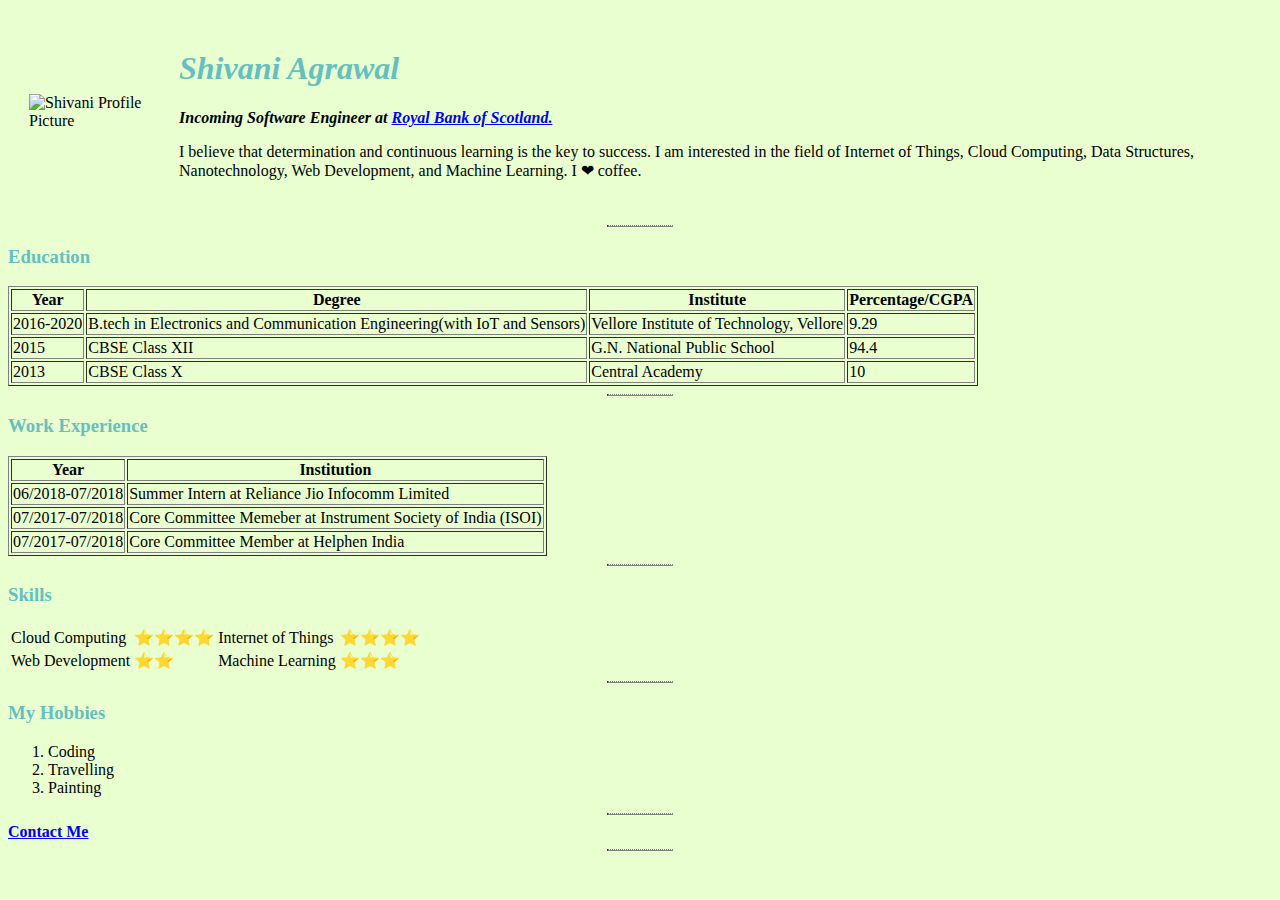
==== index.html @ 1dc886a2 "Initial Commit" ====
<!DOCTYPE html>
<html lang="en">
<head>
    <meta charset="UTF-8">
    <title>Shivani's Personal Site</title>
    <link rel="stylesheet" href="css/styles.css">
</head>
<body>
    <table cellspacing="20">
        <tr>
            <td><image src ="C:\Users\user\Desktop\Web Development\HTML - Personal Site\Images\Shivani's Photo.png" alt="Shivani Profile Picture"></image></td>
            <td><h1><i>Shivani Agrawal</i></h1>
                <p><em><strong>Incoming Software Engineer at <a href=" https://www.rbs.com/">Royal Bank of Scotland.</strong></a></em></p>
                <p>I believe that determination and continuous learning is the key to success. I am interested in the field of Internet of Things, Cloud Computing, Data Structures, Nanotechnology, Web Development, and Machine Learning. I ❤ coffee.</p>   
            </td>
        </tr>                   
    </table>
    
    <hr>
    <h3><strong>Education</strong></h3>
        <table border="1" >
            <thead>
                <tr>
                    <th>
                        Year
                    </th>
                    <th>
                        Degree
                    </th>
                    <th>
                        Institute
                    </th>
                    <th>
                        Percentage/CGPA
                    </th>
                </tr>
            </thead>

            <tbody>
                <tr>
                    <td>
                        2016-2020
                    </td>
                    <td>
                        B.tech in Electronics and Communication Engineering(with IoT and Sensors)
                    </td>
                    <td>
                        Vellore Institute of Technology, Vellore
                    </td>
                    <td>
                        9.29
                    </td>
                </tr>
                <tr>
                    <td>
                        2015
                    </td>
                    <td>
                        CBSE Class XII
                    </td>
                    <td>
                        G.N. National Public School
                    </td>
                    <td>
                        94.4
                    </td>
                </tr>
                <tr>
                    <td>
                        2013
                    </td>
                    <td>
                        CBSE Class X
                    </td>
                    <td>
                        Central Academy
                    </td>
                    <td>
                        10
                    </td>
                </tr>
            </tbody>
        </table>
    <hr>
    <h3>Work Experience</h3>
    <table border=1>
        <thead>
            <tr>
                <th>Year</th>
                <th>Institution</th>
            </tr>
        </thead>
        <tbody>
        <tr>
            <td>06/2018-07/2018</td>
            <td>Summer Intern at Reliance Jio Infocomm Limited</td>
        </tr>
        <tr>
            <td>07/2017-07/2018</td>
            <td>Core Committee Memeber at Instrument Society of India (ISOI)</td>
        </tr>
        <tr>
            <td>07/2017-07/2018</td>
            <td>Core Committee Member at Helphen India</td>
        </tr>
        </tbody>     
    </table>
    <hr>

    
    <h3>Skills</h3>

    <table "cellspacing" = 1>
        <tbody>
            <tr>
                <td>
                    Cloud Computing
                </td>
                <td>
                    ⭐⭐⭐⭐
                </td>
    
                <td>
                    Internet of Things
                </td>
                <td>
                    ⭐⭐⭐⭐
                </td>
        
            </tr>
        
            <tr>
                <td>
                    Web Development
                </td>
                <td>
                    ⭐⭐
                </td>

                <td>
                    Machine Learning
                </td>
                <td>
                    ⭐⭐⭐
                </td>   
            </tr>
        </tbody>
    </table>  
    </table>
    <hr>
    <h3><strong>My Hobbies</strong></h3>
        <ol>
            <li>Coding</li>
            <li>Travelling</li>
            <li>Painting</li>
        </ol>
    <hr>
    <a href = "contact.html"><strong>Contact Me</strong></a>
    <hr>

    
</body>
</html>
---- css/styles.css ----
body{
    background-color:#eaffd0;
}
hr{
    border-top-style:dotted;
    border-color:grey;
    width:5%;
}
h1{
    color: #66BFBF;
}
h3{
    color:  #66BFBF;
}
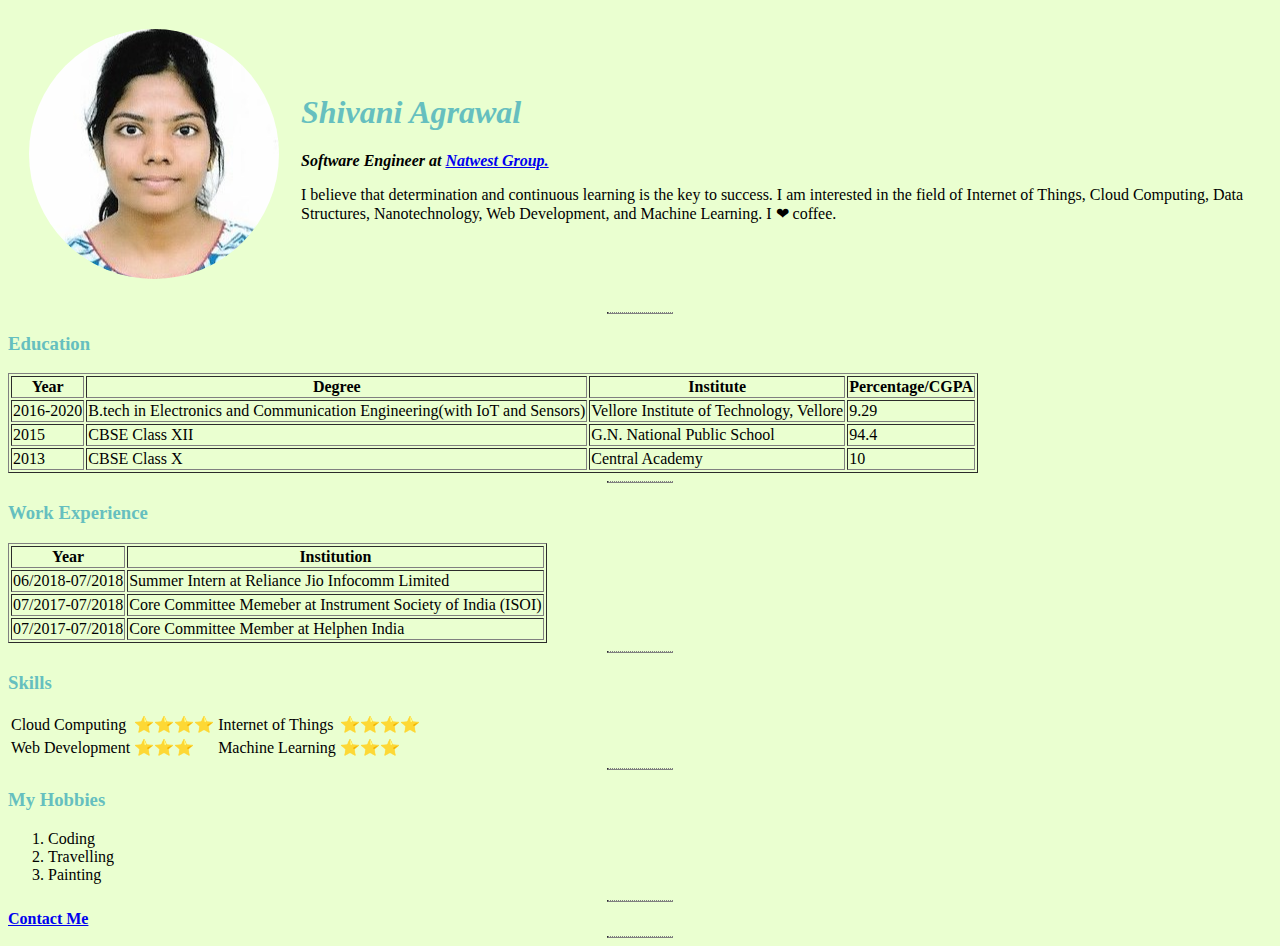
==== commit 44df2528: "Adding Screenshots" ====
--- a/index.html
+++ b/index.html
@@ -1,86 +1,94 @@
 <!DOCTYPE html>
 <html lang="en">
+
 <head>
     <meta charset="UTF-8">
     <title>Shivani's Personal Site</title>
     <link rel="stylesheet" href="css/styles.css">
 </head>
+
 <body>
     <table cellspacing="20">
         <tr>
-            <td><image src ="C:\Users\user\Desktop\Web Development\HTML - Personal Site\Images\Shivani's Photo.png" alt="Shivani Profile Picture"></image></td>
-            <td><h1><i>Shivani Agrawal</i></h1>
-                <p><em><strong>Incoming Software Engineer at <a href=" https://www.rbs.com/">Royal Bank of Scotland.</strong></a></em></p>
-                <p>I believe that determination and continuous learning is the key to success. I am interested in the field of Internet of Things, Cloud Computing, Data Structures, Nanotechnology, Web Development, and Machine Learning. I ❤ coffee.</p>   
+            <td>
+                <image src="Images/Shivani's Photo.png" alt="Shivani Profile Picture"></image>
             </td>
-        </tr>                   
+            <td>
+                <h1><i>Shivani Agrawal</i></h1>
+                <p><em><strong>Software Engineer at <a href="https://www.natwestgroup.com/">Natwest
+                                Group.</strong></a></em></p>
+                <p>I believe that determination and continuous learning is the key to success. I am interested in the
+                    field of Internet of Things, Cloud Computing, Data Structures, Nanotechnology, Web Development, and
+                    Machine Learning. I ❤ coffee.</p>
+            </td>
+        </tr>
     </table>
-    
+
     <hr>
     <h3><strong>Education</strong></h3>
-        <table border="1" >
-            <thead>
-                <tr>
-                    <th>
-                        Year
-                    </th>
-                    <th>
-                        Degree
-                    </th>
-                    <th>
-                        Institute
-                    </th>
-                    <th>
-                        Percentage/CGPA
-                    </th>
-                </tr>
-            </thead>
+    <table border="1">
+        <thead>
+            <tr>
+                <th>
+                    Year
+                </th>
+                <th>
+                    Degree
+                </th>
+                <th>
+                    Institute
+                </th>
+                <th>
+                    Percentage/CGPA
+                </th>
+            </tr>
+        </thead>
 
-            <tbody>
-                <tr>
-                    <td>
-                        2016-2020
-                    </td>
-                    <td>
-                        B.tech in Electronics and Communication Engineering(with IoT and Sensors)
-                    </td>
-                    <td>
-                        Vellore Institute of Technology, Vellore
-                    </td>
-                    <td>
-                        9.29
-                    </td>
-                </tr>
-                <tr>
-                    <td>
-                        2015
-                    </td>
-                    <td>
-                        CBSE Class XII
-                    </td>
-                    <td>
-                        G.N. National Public School
-                    </td>
-                    <td>
-                        94.4
-                    </td>
-                </tr>
-                <tr>
-                    <td>
-                        2013
-                    </td>
-                    <td>
-                        CBSE Class X
-                    </td>
-                    <td>
-                        Central Academy
-                    </td>
-                    <td>
-                        10
-                    </td>
-                </tr>
-            </tbody>
-        </table>
+        <tbody>
+            <tr>
+                <td>
+                    2016-2020
+                </td>
+                <td>
+                    B.tech in Electronics and Communication Engineering(with IoT and Sensors)
+                </td>
+                <td>
+                    Vellore Institute of Technology, Vellore
+                </td>
+                <td>
+                    9.29
+                </td>
+            </tr>
+            <tr>
+                <td>
+                    2015
+                </td>
+                <td>
+                    CBSE Class XII
+                </td>
+                <td>
+                    G.N. National Public School
+                </td>
+                <td>
+                    94.4
+                </td>
+            </tr>
+            <tr>
+                <td>
+                    2013
+                </td>
+                <td>
+                    CBSE Class X
+                </td>
+                <td>
+                    Central Academy
+                </td>
+                <td>
+                    10
+                </td>
+            </tr>
+        </tbody>
+    </table>
     <hr>
     <h3>Work Experience</h3>
     <table border=1>
@@ -91,26 +99,26 @@
             </tr>
         </thead>
         <tbody>
-        <tr>
-            <td>06/2018-07/2018</td>
-            <td>Summer Intern at Reliance Jio Infocomm Limited</td>
-        </tr>
-        <tr>
-            <td>07/2017-07/2018</td>
-            <td>Core Committee Memeber at Instrument Society of India (ISOI)</td>
-        </tr>
-        <tr>
-            <td>07/2017-07/2018</td>
-            <td>Core Committee Member at Helphen India</td>
-        </tr>
-        </tbody>     
+            <tr>
+                <td>06/2018-07/2018</td>
+                <td>Summer Intern at Reliance Jio Infocomm Limited</td>
+            </tr>
+            <tr>
+                <td>07/2017-07/2018</td>
+                <td>Core Committee Memeber at Instrument Society of India (ISOI)</td>
+            </tr>
+            <tr>
+                <td>07/2017-07/2018</td>
+                <td>Core Committee Member at Helphen India</td>
+            </tr>
+        </tbody>
     </table>
     <hr>
 
-    
+
     <h3>Skills</h3>
 
-    <table "cellspacing" = 1>
+    <table "cellspacing"=1>
         <tbody>
             <tr>
                 <td>
@@ -119,22 +127,22 @@
                 <td>
                     ⭐⭐⭐⭐
                 </td>
-    
+
                 <td>
                     Internet of Things
                 </td>
                 <td>
                     ⭐⭐⭐⭐
                 </td>
-        
+
             </tr>
-        
+
             <tr>
                 <td>
                     Web Development
                 </td>
                 <td>
-                    ⭐⭐
+                    ⭐⭐⭐
                 </td>
 
                 <td>
@@ -142,22 +150,23 @@
                 </td>
                 <td>
                     ⭐⭐⭐
-                </td>   
+                </td>
             </tr>
         </tbody>
-    </table>  
+    </table>
     </table>
     <hr>
     <h3><strong>My Hobbies</strong></h3>
-        <ol>
-            <li>Coding</li>
-            <li>Travelling</li>
-            <li>Painting</li>
-        </ol>
+    <ol>
+        <li>Coding</li>
+        <li>Travelling</li>
+        <li>Painting</li>
+    </ol>
     <hr>
-    <a href = "contact.html"><strong>Contact Me</strong></a>
+    <a href="contact.html"><strong>Contact Me</strong></a>
     <hr>
 
-    
+
 </body>
+
 </html>